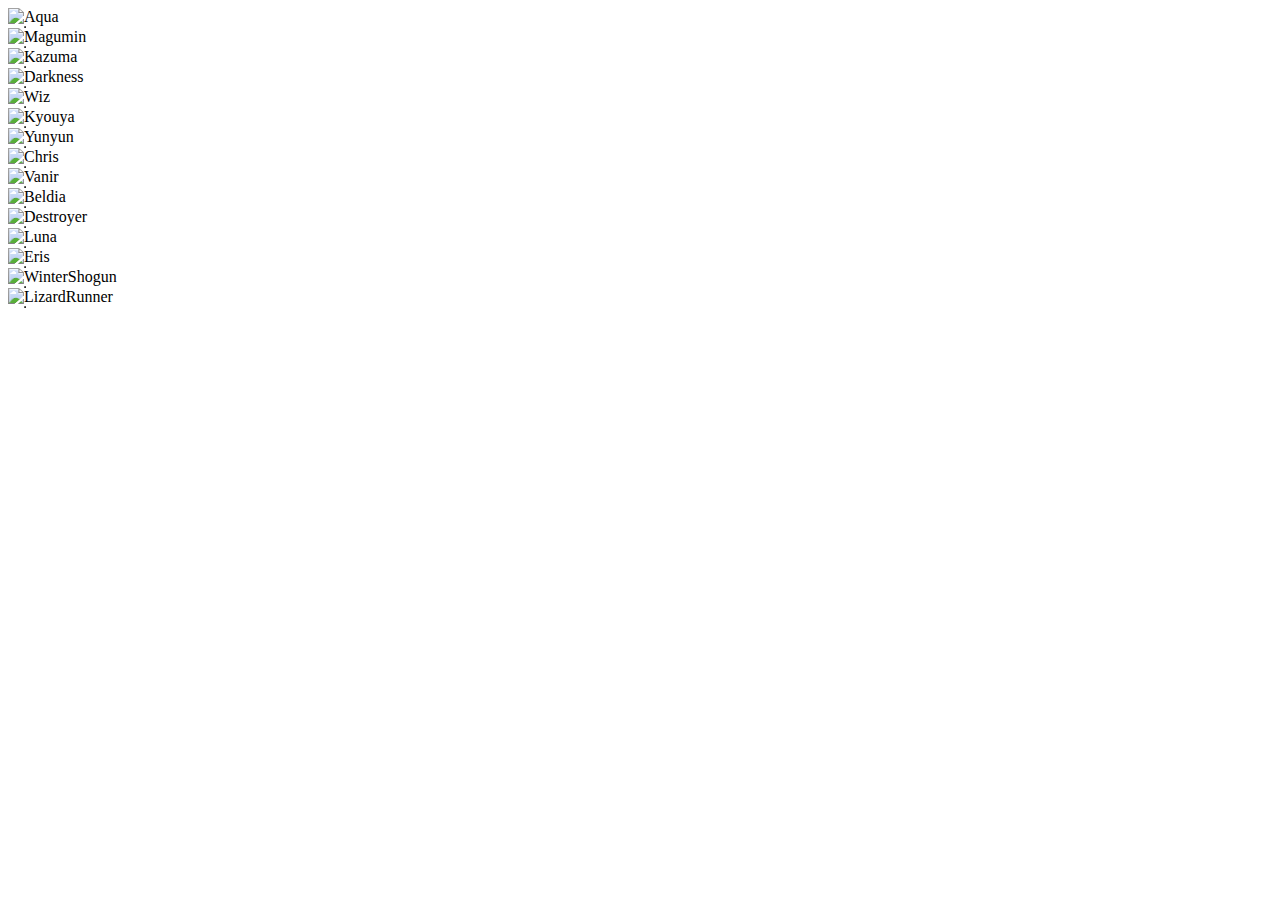
==== src/main/resources/static/konosuba/index.html @ 1b060348 "建立 KonoSubaControll" ====
<!DOCTYPE html>
<html lang="en">
<head>
    <meta charset="UTF-8">
    <title>美好世界合作系列卡片</title>
    <script src="/js/jquery.js"></script>
    <style>
        
        .container {
            display: flex;
        }

    </style>

</head>
<body>

<div class="container">
    <div class="headPicture">
        <img src="pictures/1882i.png" width="150px">
    </div>
    <div class="detail">
        <table border="1px solid black" id="1882">Aqua</table>
    </div>
</div>
<div class="container">
    <div class="headPicture">
        <img src="pictures/1883i.png" width="150px">
    </div>
    <div class="detail">
        <table border="1px solid black" id="1883">Magumin</table>
    </div>
</div>
<div class="container">
    <div class="headPicture">
        <img src="pictures/1884i.png" width="150px">
    </div>
    <div class="detail">
        <table border="1px solid black" id="1884">Kazuma</table>
    </div>
</div>
<div class="container">
    <div class="headPicture">
        <img src="pictures/1885i.png" width="150px">
    </div>
    <div class="detail">
        <table border="1px solid black" id="1885">Darkness</table>
    </div>
</div>
<div class="container">
    <div class="headPicture">
        <img src="pictures/1886i.png" width="150px">
    </div>
    <div class="detail">
        <table border="1px solid black" id="1886">Wiz</table>
    </div>
</div>
<div class="container">
    <div class="headPicture">
        <img src="pictures/1887i.png" width="150px">
    </div>
    <div class="detail">
        <table border="1px solid black" id="1887">Kyouya</table>
    </div>
</div>
<div class="container">
    <div class="headPicture">
        <img src="pictures/1888i.png" width="150px">
    </div>
    <div class="detail">
        <table border="1px solid black" id="1888">Yunyun</table>
    </div>
</div>
<div class="container">
    <div class="headPicture">
        <img src="pictures/1889i.png" width="150px">
    </div>
    <div class="detail">
        <table border="1px solid black" id="1889">Chris</table>
    </div>
</div>
<div class="container">
    <div class="headPicture">
        <img src="pictures/1890i.png" width="150px">
    </div>
    <div class="detail">
        <table border="1px solid black" id="1890">Vanir</table>
    </div>
</div>
<div class="container">
    <div class="headPicture">
        <img src="pictures/1891i.png" width="150px">
    </div>
    <div class="detail">
        <table border="1px solid black" id="1891">Beldia</table>
    </div>
</div>
<div class="container">
    <div class="headPicture">
        <img src="pictures/1892i.png" width="150px">
    </div>
    <div class="detail">
        <table border="1px solid black" id="1892">Destroyer</table>
    </div>
</div>
<div class="container">
    <div class="headPicture">
        <img src="pictures/1893i.png" width="150px">
    </div>
    <div class="detail">
        <table border="1px solid black" id="1893">Luna</table>
    </div>
</div>
<div class="container">
    <div class="headPicture">
        <img src="pictures/1894i.png" width="150px">
    </div>
    <div class="detail">
        <table border="1px solid black" id="1894">Eris</table>
    </div>
</div>
<div class="container">
    <div class="headPicture">
        <img src="pictures/1895i.png" width="150px">
    </div>
    <div class="detail">
        <table border="1px solid black" id="1895">WinterShogun</table>
    </div>
</div>
<div class="container">
    <div class="headPicture">
        <img src="pictures/1896i.png" width="150px">
    </div>
    <div class="detail">
        <table border="1px solid black" id="1896">LizardRunner</table>
    </div>
</div>


</body>
</html>
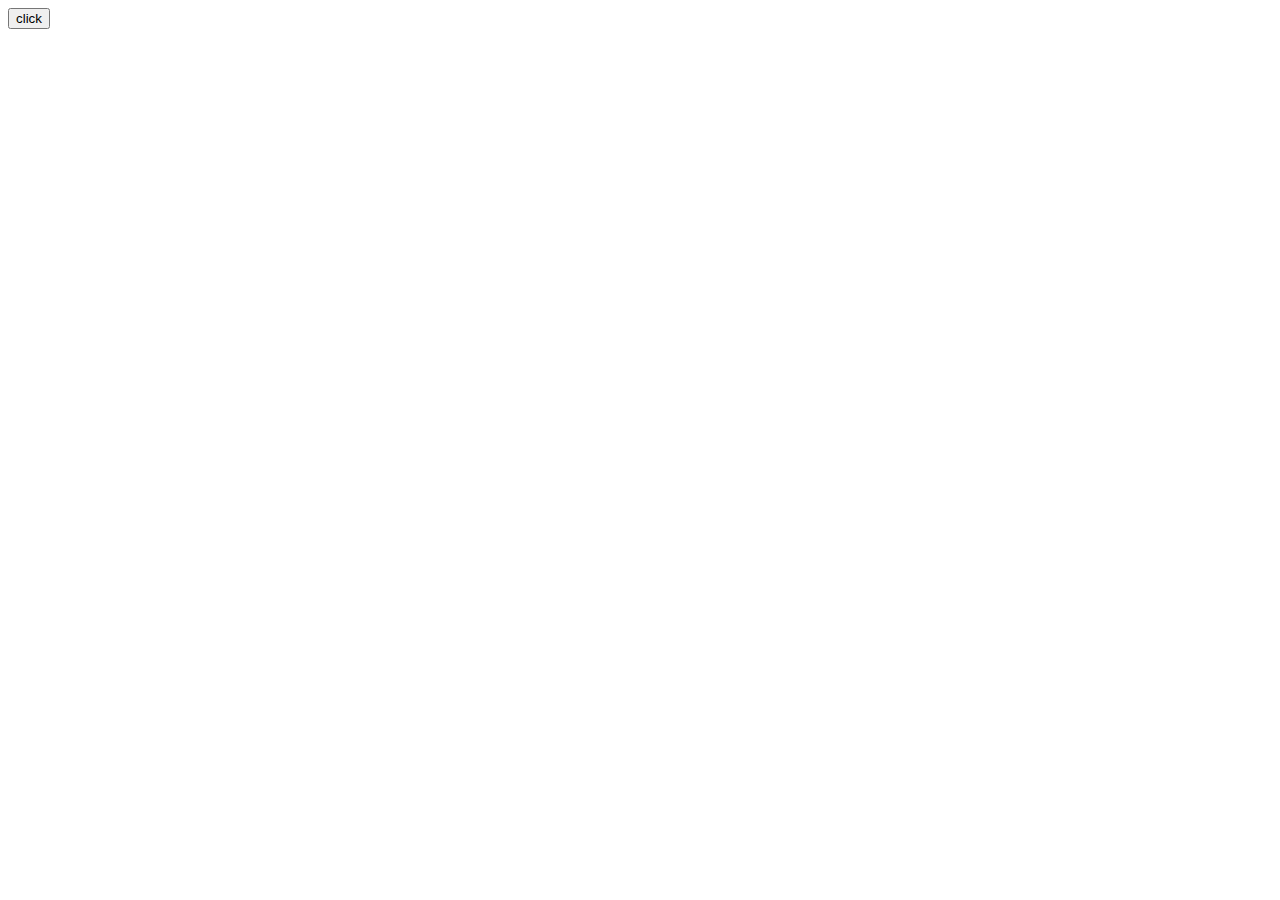
==== commit 6118cad1: "KonoSuba/index 排版+利用jQuery改CSS" ====
--- a/src/main/resources/static/konosuba/index.html
+++ b/src/main/resources/static/konosuba/index.html
@@ -4,138 +4,57 @@
     <meta charset="UTF-8">
     <title>美好世界合作系列卡片</title>
     <script src="/js/jquery.js"></script>
-    <style>
-        
-        .container {
-            display: flex;
-        }
-
-    </style>
+    <link rel="stylesheet" type="text/css" href="/css/konosuba.css">
 
 </head>
 <body>
-
+<button id="click">click</button>
 <div class="container">
-    <div class="headPicture">
-        <img src="pictures/1882i.png" width="150px">
-    </div>
-    <div class="detail">
-        <table border="1px solid black" id="1882">Aqua</table>
+    <div class="card">
     </div>
 </div>
-<div class="container">
-    <div class="headPicture">
-        <img src="pictures/1883i.png" width="150px">
-    </div>
-    <div class="detail">
-        <table border="1px solid black" id="1883">Magumin</table>
-    </div>
-</div>
-<div class="container">
-    <div class="headPicture">
-        <img src="pictures/1884i.png" width="150px">
-    </div>
-    <div class="detail">
-        <table border="1px solid black" id="1884">Kazuma</table>
-    </div>
-</div>
-<div class="container">
-    <div class="headPicture">
-        <img src="pictures/1885i.png" width="150px">
-    </div>
-    <div class="detail">
-        <table border="1px solid black" id="1885">Darkness</table>
-    </div>
-</div>
-<div class="container">
-    <div class="headPicture">
-        <img src="pictures/1886i.png" width="150px">
-    </div>
-    <div class="detail">
-        <table border="1px solid black" id="1886">Wiz</table>
-    </div>
-</div>
-<div class="container">
-    <div class="headPicture">
-        <img src="pictures/1887i.png" width="150px">
-    </div>
-    <div class="detail">
-        <table border="1px solid black" id="1887">Kyouya</table>
-    </div>
-</div>
-<div class="container">
-    <div class="headPicture">
-        <img src="pictures/1888i.png" width="150px">
-    </div>
-    <div class="detail">
-        <table border="1px solid black" id="1888">Yunyun</table>
-    </div>
-</div>
-<div class="container">
-    <div class="headPicture">
-        <img src="pictures/1889i.png" width="150px">
-    </div>
-    <div class="detail">
-        <table border="1px solid black" id="1889">Chris</table>
-    </div>
-</div>
-<div class="container">
-    <div class="headPicture">
-        <img src="pictures/1890i.png" width="150px">
-    </div>
-    <div class="detail">
-        <table border="1px solid black" id="1890">Vanir</table>
-    </div>
-</div>
-<div class="container">
-    <div class="headPicture">
-        <img src="pictures/1891i.png" width="150px">
-    </div>
-    <div class="detail">
-        <table border="1px solid black" id="1891">Beldia</table>
-    </div>
-</div>
-<div class="container">
-    <div class="headPicture">
-        <img src="pictures/1892i.png" width="150px">
-    </div>
-    <div class="detail">
-        <table border="1px solid black" id="1892">Destroyer</table>
-    </div>
-</div>
-<div class="container">
-    <div class="headPicture">
-        <img src="pictures/1893i.png" width="150px">
-    </div>
-    <div class="detail">
-        <table border="1px solid black" id="1893">Luna</table>
-    </div>
-</div>
-<div class="container">
-    <div class="headPicture">
-        <img src="pictures/1894i.png" width="150px">
-    </div>
-    <div class="detail">
-        <table border="1px solid black" id="1894">Eris</table>
-    </div>
-</div>
-<div class="container">
-    <div class="headPicture">
-        <img src="pictures/1895i.png" width="150px">
-    </div>
-    <div class="detail">
-        <table border="1px solid black" id="1895">WinterShogun</table>
-    </div>
-</div>
-<div class="container">
-    <div class="headPicture">
-        <img src="pictures/1896i.png" width="150px">
-    </div>
-    <div class="detail">
-        <table border="1px solid black" id="1896">LizardRunner</table>
-    </div>
-</div>
+<!--用JSON 讀取資料 並建立表格-->
+<script>
+    $(function () {
+        $.getJSON('/rest/card', function (data) {
+            console.log(data);
+            data.forEach(function (value) {
 
+                let imgid = '#' + value.name;
+                $('.card').append(`<div class="headPicture"><img id="${value.name}"></div><div class="detail"><table border ="1" id="${value.cardId}" class="table"></table></div>`);
+                $(imgid).attr("src", `${value.headPicLink}`);
+
+                let tableId = '#' + value.cardId;
+                let parent = '', sex = '';
+                if (value.parent) {
+                    parent = value.parent.name;
+                }
+                if (value.sex) {
+                    sex = 'Male';
+                } else {
+                    sex = 'Female';
+                }
+                $(tableId).append(`<tr><td>CARDID</td><td>NAME</td><td>HP</td><td>ATK</td><td>REC</td><td>SEX</td><td>RACE</td><td>SKILL</td><td>PARENT</td></tr>'`);
+                $(tableId).append(`<tr><td>${value.cardId}</td><td>${value.name}</td><td>${value.hp}</td><td>${value.atk}</td><td>${value.rec}</td><td>${sex}</td><td>${value.race}</td><td>${value.skill.name}</td><td>${parent}</td></tr>`);
+            });
+        });
+    });
+</script>
+<!--用jQuery改CSS-->
+<script>
+    $("#click").click(function () {
+        $("td:nth-child(1)").css("color", "tomato");
+        $("td:nth-child(2)").css("font-family", "Cooper Black");
+        $("td:nth-child(3)").css("font-size", "2px");
+        $("td:nth-child(4)").css("background-color", "purple");
+        $("td:nth-child(5)").text('');
+        $("td:nth-child(6)").css("width", "180px");
+
+        setInterval(function () {
+            $("td:nth-child(7)").toggleClass("change")
+        }, 1000);
+    });
+</script>
 
 </body>
 </html>